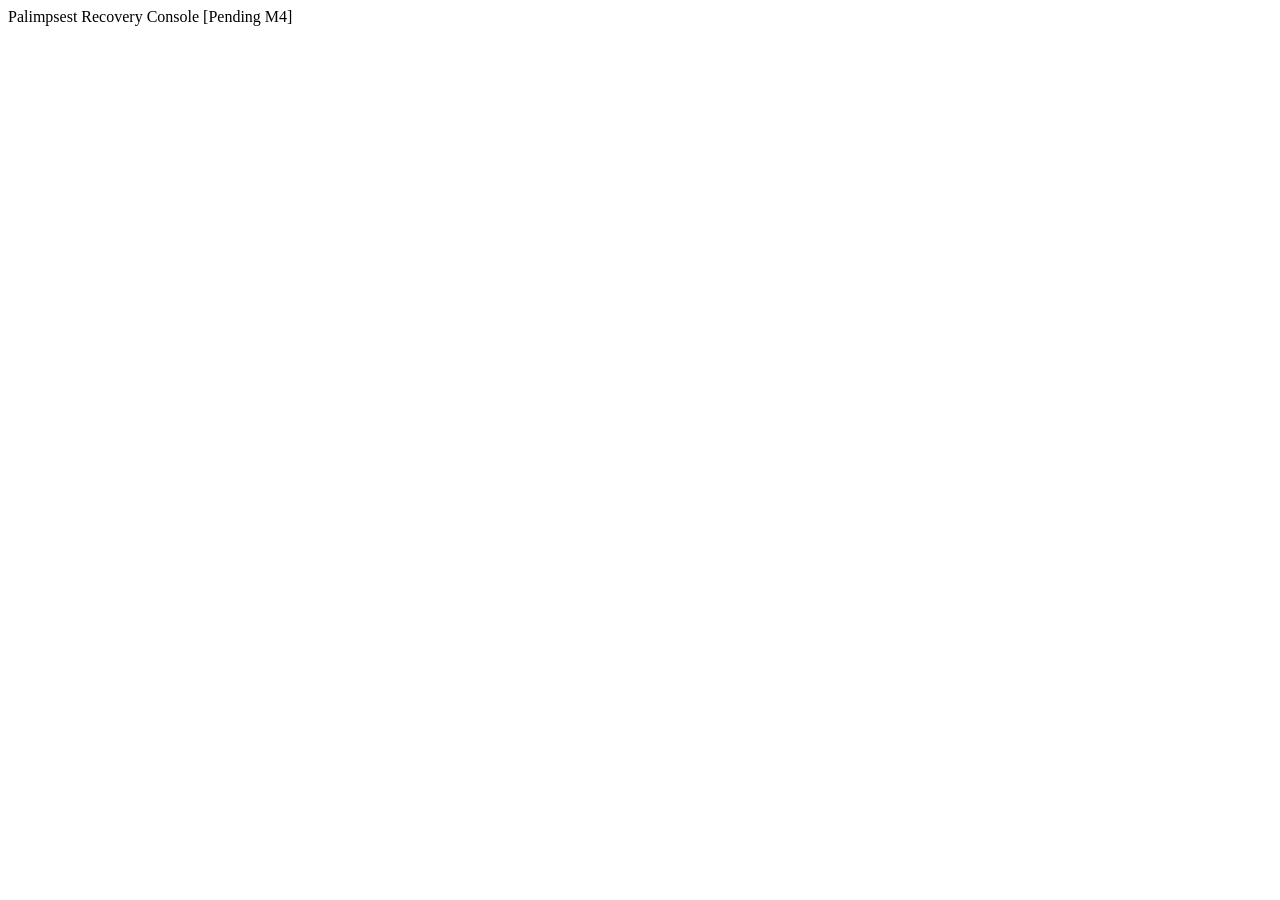
==== web/index.html @ 15a2749d "M0: Project scaffold, verification spike, and SeedGate setup" ====
<!DOCTYPE html>
<html lang="en">
<head>
    <meta charset="UTF-8">
    <title>Palimpsest Archive</title>
</head>
<body>
    <div id="terminal">Palimpsest Recovery Console [Pending M4]</div>
</body>
</html>
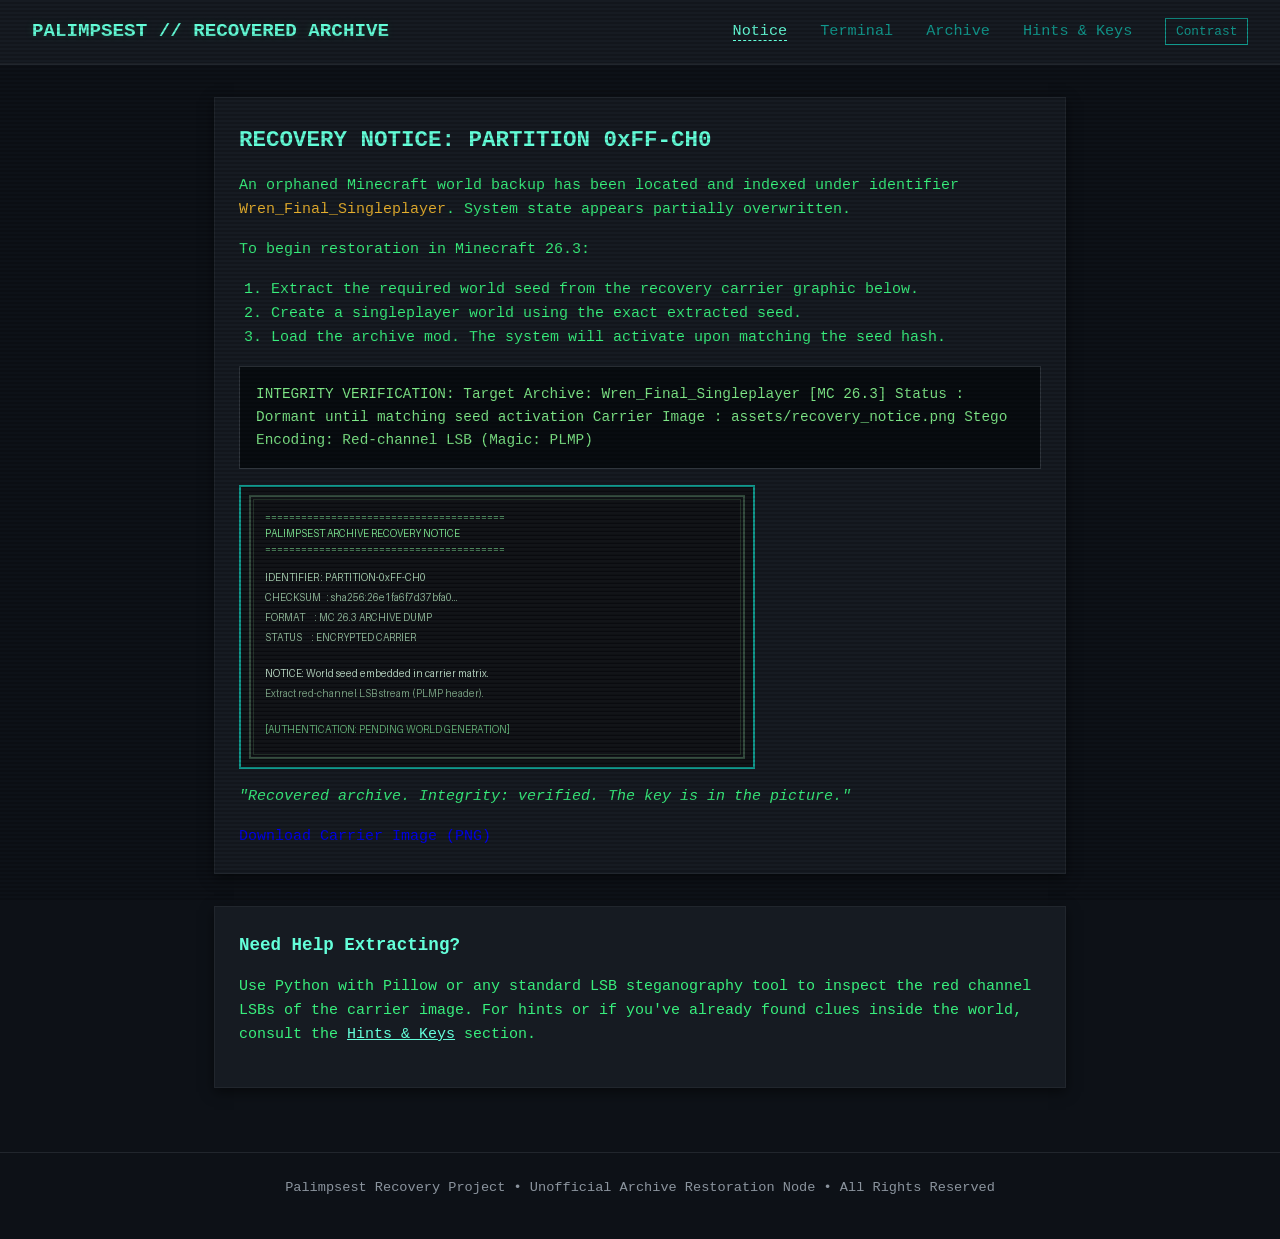
==== commit bccea364: "feat(m4): implement Chapter 0 content, landmarks L0/L1, Annex rooms, puzzles P0.0-P0.4, website v0, " ====
--- a/web/index.html
+++ b/web/index.html
@@ -1,10 +1,59 @@
 <!DOCTYPE html>
 <html lang="en">
 <head>
-    <meta charset="UTF-8">
-    <title>Palimpsest Archive</title>
+  <meta charset="UTF-8">
+  <meta name="viewport" content="width=device-width, initial-scale=1.0">
+  <title>Palimpsest // Recovered Archive</title>
+  <link rel="stylesheet" href="style.css">
+  <script src="decrypt.js"></script>
 </head>
 <body>
-    <div id="terminal">Palimpsest Recovery Console [Pending M4]</div>
+  <div class="crt-overlay"></div>
+  <header>
+    <a href="index.html" class="logo">PALIMPSEST // RECOVERED ARCHIVE</a>
+    <nav>
+      <a href="index.html" class="active">Notice</a>
+      <a href="terminal.html">Terminal</a>
+      <a href="archive.html">Archive</a>
+      <a href="hints.html">Hints & Keys</a>
+      <button class="theme-toggle-btn" onclick="toggleTheme()" title="Toggle High Contrast">Contrast</button>
+    </nav>
+  </header>
+
+  <main>
+    <section class="card">
+      <h2>RECOVERY NOTICE: PARTITION 0xFF-CH0</h2>
+      <p>An orphaned Minecraft world backup has been located and indexed under identifier <span class="highlight">Wren_Final_Singleplayer</span>. System state appears partially overwritten.</p>
+      
+      <p>To begin restoration in Minecraft 26.3:</p>
+      <ol style="margin-left: 2rem; margin-bottom: 1rem;">
+        <li>Extract the required world seed from the recovery carrier graphic below.</li>
+        <li>Create a singleplayer world using the exact extracted seed.</li>
+        <li>Load the archive mod. The system will activate upon matching the seed hash.</li>
+      </ol>
+
+      <div class="code-box">
+INTEGRITY VERIFICATION:
+Target Archive: Wren_Final_Singleplayer [MC 26.3]
+Status        : Dormant until matching seed activation
+Carrier Image : assets/recovery_notice.png
+Stego Encoding: Red-channel LSB (Magic: PLMP)
+      </div>
+
+      <img src="assets/recovery_notice.png" alt="Palimpsest Recovery Notice Carrier Graphic" class="stego-preview">
+      
+      <p><em>"Recovered archive. Integrity: verified. The key is in the picture."</em></p>
+      <a href="assets/recovery_notice.png" download class="action-btn" style="display: inline-block; text-decoration: none;">Download Carrier Image (PNG)</a>
+    </section>
+
+    <section class="card">
+      <h3>Need Help Extracting?</h3>
+      <p>Use Python with Pillow or any standard LSB steganography tool to inspect the red channel LSBs of the carrier image. For hints or if you've already found clues inside the world, consult the <a href="hints.html" style="color: var(--text-bright);">Hints & Keys</a> section.</p>
+    </section>
+  </main>
+
+  <footer>
+    <p>Palimpsest Recovery Project &bull; Unofficial Archive Restoration Node &bull; All Rights Reserved</p>
+  </footer>
 </body>
 </html>
--- a/web/style.css
+++ b/web/style.css
@@ -0,0 +1,216 @@
+/* Palimpsest Web Portal - Retro Phosphor CRT Theme */
+:root {
+  --bg-color: #0d1117;
+  --panel-bg: #161b22;
+  --text-main: #38ef7d;
+  --text-dim: #11998e;
+  --text-bright: #64ffda;
+  --accent-amber: #e6af2e;
+  --border-color: #21262d;
+  --crt-glow: rgba(56, 239, 125, 0.15);
+  --font-mono: 'Consolas', 'Courier New', monospace, Courier;
+}
+
+[data-theme="high-contrast"] {
+  --bg-color: #000000;
+  --panel-bg: #111111;
+  --text-main: #ffffff;
+  --text-dim: #cccccc;
+  --text-bright: #ffff00;
+  --accent-amber: #ffcc00;
+  --border-color: #ffffff;
+  --crt-glow: none;
+}
+
+* {
+  box-sizing: border-box;
+  margin: 0;
+  padding: 0;
+}
+
+body {
+  background-color: var(--bg-color);
+  color: var(--text-main);
+  font-family: var(--font-mono);
+  font-size: 15px;
+  line-height: 1.6;
+  min-height: 100vh;
+  display: flex;
+  flex-direction: column;
+}
+
+/* CRT Scanline Overlay */
+.crt-overlay {
+  position: fixed;
+  top: 0;
+  left: 0;
+  width: 100vw;
+  height: 100vh;
+  pointer-events: none;
+  background: linear-gradient(rgba(18, 16, 16, 0) 50%, rgba(0, 0, 0, 0.25) 50%);
+  background-size: 100% 4px;
+  z-index: 999;
+  opacity: 0.6;
+}
+
+/* Navbar */
+header {
+  border-bottom: 2px solid var(--border-color);
+  background-color: var(--panel-bg);
+  padding: 1rem 2rem;
+  display: flex;
+  justify-content: space-between;
+  align-items: center;
+}
+
+.logo {
+  font-weight: bold;
+  font-size: 1.2rem;
+  color: var(--text-bright);
+  text-shadow: 0 0 8px var(--crt-glow);
+  text-decoration: none;
+}
+
+nav a {
+  color: var(--text-dim);
+  text-decoration: none;
+  margin-left: 1.5rem;
+  font-size: 0.95rem;
+  transition: color 0.2s ease;
+}
+
+nav a:hover, nav a.active {
+  color: var(--text-bright);
+  border-bottom: 1px dashed var(--text-bright);
+}
+
+.theme-toggle-btn {
+  background: transparent;
+  border: 1px solid var(--text-dim);
+  color: var(--text-dim);
+  padding: 0.3rem 0.6rem;
+  cursor: pointer;
+  font-family: var(--font-mono);
+  font-size: 0.8rem;
+  margin-left: 1.5rem;
+}
+
+.theme-toggle-btn:hover {
+  color: var(--text-bright);
+  border-color: var(--text-bright);
+}
+
+/* Container */
+main {
+  flex: 1;
+  max-width: 900px;
+  width: 100%;
+  margin: 2rem auto;
+  padding: 0 1.5rem;
+}
+
+.card {
+  background: var(--panel-bg);
+  border: 1px solid var(--border-color);
+  padding: 1.5rem;
+  margin-bottom: 2rem;
+  box-shadow: 0 4px 12px rgba(0,0,0,0.5);
+}
+
+h1, h2, h3 {
+  color: var(--text-bright);
+  margin-bottom: 1rem;
+}
+
+p {
+  margin-bottom: 1rem;
+}
+
+.code-box {
+  background: #080c10;
+  border: 1px solid #30363d;
+  padding: 1rem;
+  overflow-x: auto;
+  font-size: 0.9rem;
+  color: #7ee787;
+  margin-bottom: 1rem;
+}
+
+.highlight {
+  color: var(--accent-amber);
+}
+
+/* Buttons and Inputs */
+input[type="text"] {
+  background: #080c10;
+  border: 1px solid var(--border-color);
+  color: var(--text-bright);
+  padding: 0.6rem 1rem;
+  font-family: var(--font-mono);
+  font-size: 1rem;
+  width: 100%;
+  max-width: 400px;
+  margin-right: 0.5rem;
+  margin-bottom: 0.5rem;
+}
+
+input[type="text"]:focus {
+  outline: none;
+  border-color: var(--text-bright);
+}
+
+button.action-btn {
+  background: #238636;
+  color: #ffffff;
+  border: none;
+  padding: 0.6rem 1.2rem;
+  font-family: var(--font-mono);
+  font-size: 1rem;
+  cursor: pointer;
+  font-weight: bold;
+}
+
+button.action-btn:hover {
+  background: #2ea043;
+}
+
+/* Hint ladder accordion */
+details {
+  border: 1px solid var(--border-color);
+  background: #0d1117;
+  margin-bottom: 0.8rem;
+  padding: 0.5rem 1rem;
+}
+
+summary {
+  cursor: pointer;
+  color: var(--text-bright);
+  font-weight: bold;
+  user-select: none;
+}
+
+details[open] {
+  padding-bottom: 1rem;
+}
+
+details p {
+  margin-top: 0.5rem;
+  color: #c9d1d9;
+}
+
+/* Image */
+.stego-preview {
+  display: block;
+  max-width: 100%;
+  height: auto;
+  border: 2px solid var(--text-dim);
+  margin: 1rem 0;
+}
+
+footer {
+  text-align: center;
+  padding: 1.5rem;
+  border-top: 1px solid var(--border-color);
+  color: #8b949e;
+  font-size: 0.85rem;
+}
